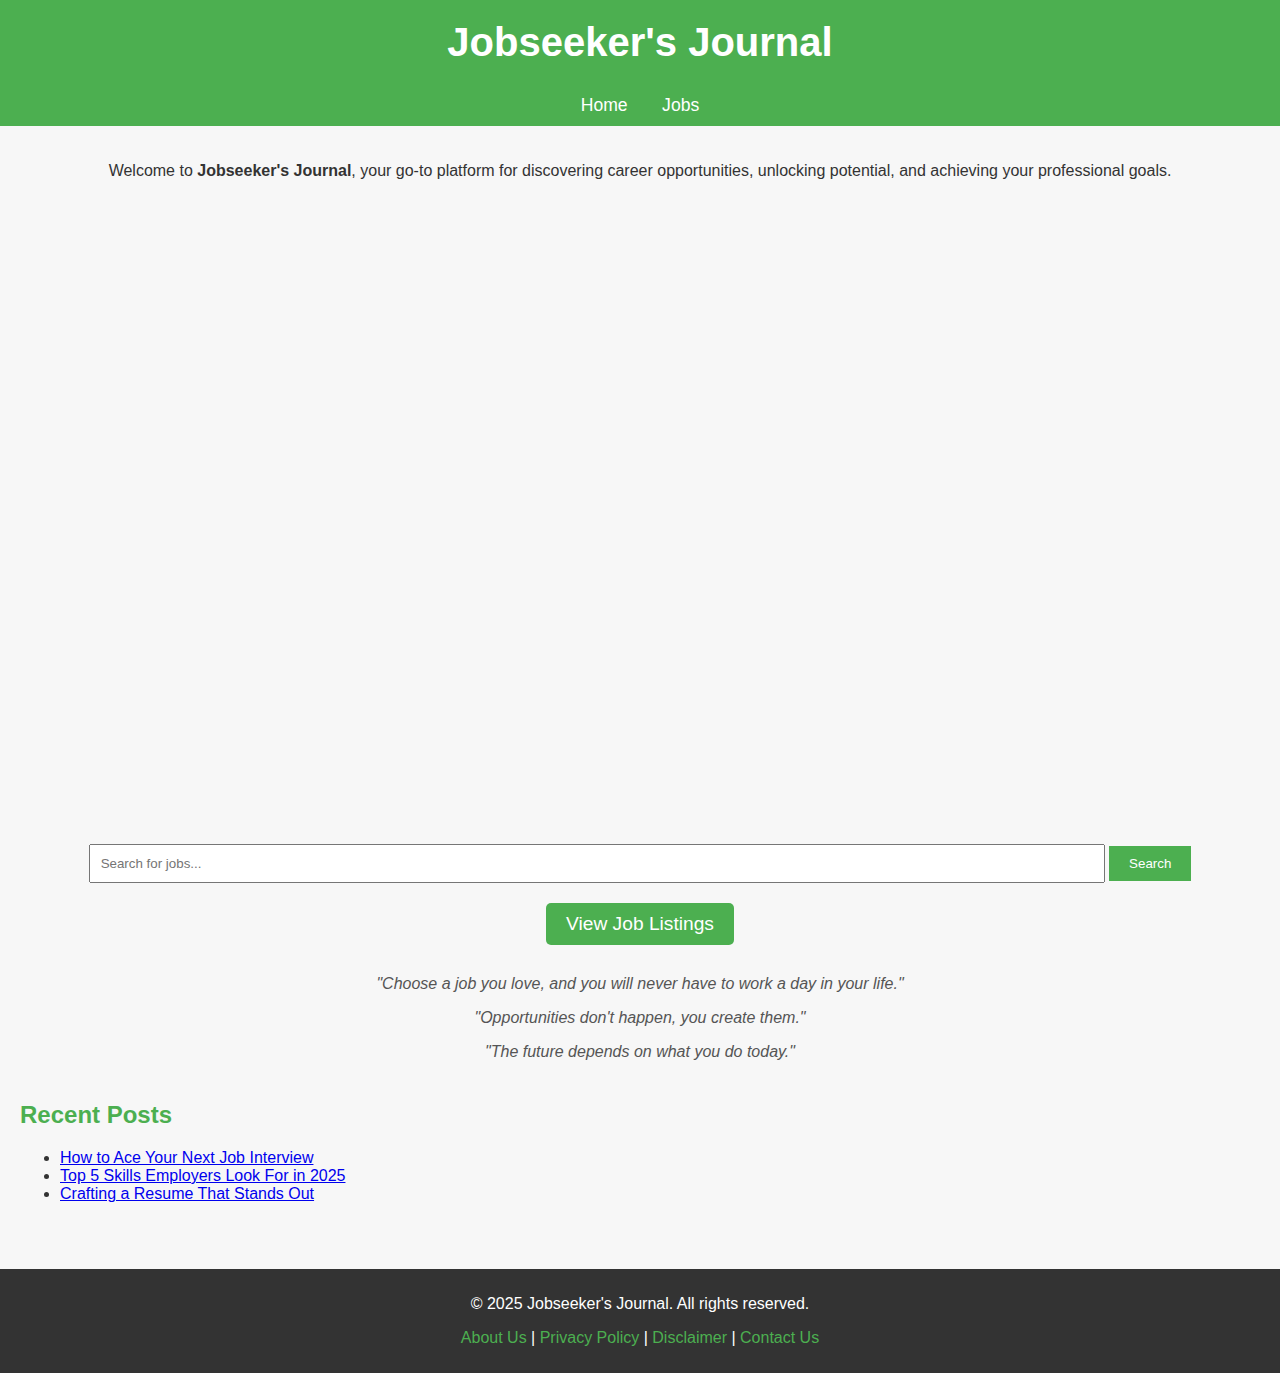
==== index.html @ 9a8a7aea "Update index.html" ====
<!DOCTYPE html>
<html lang="en">
<head>
    <meta charset="UTF-8">
    <meta name="viewport" content="width=device-width, initial-scale=1.0">
    <meta name="description" content="Jobseeker's Journal - Empowering students to find their dream jobs. Charting new horizons in your career journey. Explore job opportunities and motivational resources today.">
    <meta name="keywords" content="jobs for students, job listings, career growth, motivational quotes, job search platform, student job portal, dream job">
    <meta name="author" content="Jobseeker's Journal">
    <title>Jobseeker's Journal - Charting New Horizons in Your Career Journey</title>
    <style>
        body {
            font-family: Arial, sans-serif;
            margin: 0;
            padding: 0;
            background: #f7f7f7;
            color: #333;
        }
        header {
            background: #4CAF50;
            color: white;
            padding: 20px;
            text-align: center;
        }
        header h1 {
            margin: 0;
            font-size: 2.5em;
        }
        nav {
            background: #4CAF50;
            padding: 10px;
            text-align: center;
        }
        nav a {
            color: white;
            text-decoration: none;
            margin: 0 15px;
            font-size: 1.1em;
        }
        nav a:hover {
            text-decoration: underline;
        }
        main {
            padding: 20px;
            text-align: center;
        }
        .cta-button {
            display: inline-block;
            margin-top: 20px;
            padding: 10px 20px;
            font-size: 1.2em;
            color: white;
            background: #4CAF50;
            border: none;
            border-radius: 5px;
            text-decoration: none;
            cursor: pointer;
        }
        .cta-button:hover {
            background: #45a049;
        }
        .quotes {
            margin-top: 30px;
            font-style: italic;
            color: #555;
        }
        .recent-posts {
            margin-top: 40px;
            text-align: left;
        }
        .recent-posts h2 {
            color: #4CAF50;
        }
        footer {
            background: #333;
            color: white;
            padding: 10px;
            text-align: center;
            margin-top: 30px;
        }
        footer a {
            color: #4CAF50;
            text-decoration: none;
        }
        footer a:hover {
            text-decoration: underline;
        }
        #adContainer {
            margin: 20px 0;
            text-align: center;
        }
        iframe {
            width: 100%;
            height: 600px;
            border: none;
        }
    </style>
</head>
<body>
    <header>
        <h1>Jobseeker's Journal</h1>
    </header>

    <nav>
        <a href="index.html">Home</a>
        <a href="javascript:void(0);" id="jobsLink">Jobs</a>
    </nav>

    <main>
        <p>Welcome to <strong>Jobseeker's Journal</strong>, your go-to platform for discovering career opportunities, unlocking potential, and achieving your professional goals.</p>

        <!-- Ad container -->
        <div id="adContainer"></div>

        <div class="search-section">
            <form id="searchForm" action="jobs.html" method="get">
                <input type="text" id="searchInput" name="searchQuery" placeholder="Search for jobs..." style="padding: 10px; width: 80%; margin-top: 20px;">
                <button type="submit" style="padding: 10px 20px; background: #4CAF50; color: white; border: none; cursor: pointer;">Search</button>
            </form>
        </div>

        <a href="javascript:void(0);" class="cta-button" id="loadJobs">View Job Listings</a>

        <div class="quotes">
            <p>"Choose a job you love, and you will never have to work a day in your life."</p>
            <p>"Opportunities don't happen, you create them."</p>
            <p>"The future depends on what you do today."</p>
        </div>

        <div class="recent-posts">
            <h2>Recent Posts</h2>
            <ul>
                <li><a href="post1.html">How to Ace Your Next Job Interview</a></li>
                <li><a href="post2.html">Top 5 Skills Employers Look For in 2025</a></li>
                <li><a href="post3.html">Crafting a Resume That Stands Out</a></li>
            </ul>
        </div>

        <!-- Placeholder for iframe content -->
        <div id="jobContent">
            <!-- The content of jobs.html will be loaded here -->
        </div>
    </main>

    <footer>
        <p>&copy; 2025 Jobseeker's Journal. All rights reserved.</p>
        <p><a href="about.html">About Us</a> | <a href="privacy.html">Privacy Policy</a> | <a href="disclaimer.html">Disclaimer</a> | <a href="contact.html">Contact Us</a></p>
    </footer>

    <script>
        // JavaScript to handle the search input value and append to the URL
        document.getElementById('searchForm').addEventListener('submit', function(e) {
            var searchInput = document.getElementById('searchInput').value;
            if (searchInput.trim() === '') {
                e.preventDefault(); // Prevent form submission if the input is empty
                alert('Please enter a job search term.');
            }
        });

        // Add the ad code dynamically
        var adContainer = document.getElementById('adContainer');
        var adScript = document.createElement('script');
        adScript.type = 'text/javascript';
        adScript.innerHTML = `
            atOptions = {
                'key' : '6e877c7df253876ae0ff9b5b887986cb',
                'format' : 'iframe',
                'height' : 250,
                'width' : 300,
                'params' : {}
            };
            var iframe = document.createElement('iframe');
            iframe.src = '//onlyassigncoherence.com/6e877c7df253876ae0ff9b5b887986cb/invoke.js';
            iframe.width = '300';
            iframe.height = '250';
            adContainer.appendChild(iframe);
        `;
        document.body.appendChild(adScript);

        // Load jobs content inside an iframe on button click
        document.getElementById('loadJobs').addEventListener('click', function() {
            document.getElementById('jobContent').innerHTML = `
                <iframe src="jobs.html"></iframe>
            `;
        });

        // Handle navigation to the Jobs section
        document.getElementById('jobsLink').addEventListener('click', function() {
            document.getElementById('jobContent').innerHTML = `
                <iframe src="jobs.html"></iframe>
            `;
        });
    </script>
</body>
</html>
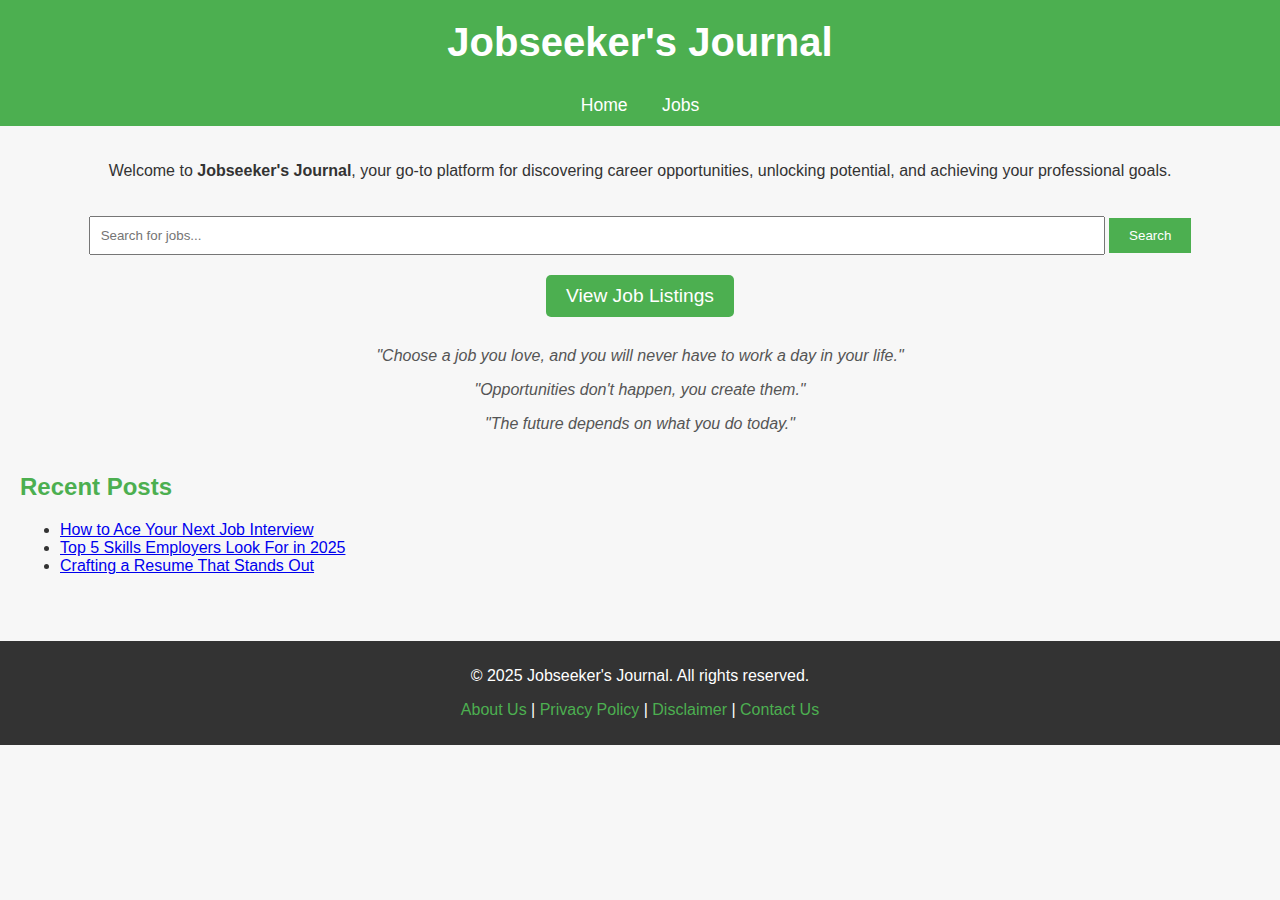
==== commit 40b3fc2c: "Update index.html" ====
--- a/index.html
+++ b/index.html
@@ -84,15 +84,6 @@
         footer a:hover {
             text-decoration: underline;
         }
-        #adContainer {
-            margin: 20px 0;
-            text-align: center;
-        }
-        iframe {
-            width: 100%;
-            height: 600px;
-            border: none;
-        }
     </style>
 </head>
 <body>
@@ -102,15 +93,12 @@
 
     <nav>
         <a href="index.html">Home</a>
-        <a href="javascript:void(0);" id="jobsLink">Jobs</a>
+        <a href="jobs.html">Jobs</a>
     </nav>
 
     <main>
         <p>Welcome to <strong>Jobseeker's Journal</strong>, your go-to platform for discovering career opportunities, unlocking potential, and achieving your professional goals.</p>
-
-        <!-- Ad container -->
-        <div id="adContainer"></div>
-
+        
         <div class="search-section">
             <form id="searchForm" action="jobs.html" method="get">
                 <input type="text" id="searchInput" name="searchQuery" placeholder="Search for jobs..." style="padding: 10px; width: 80%; margin-top: 20px;">
@@ -118,7 +106,7 @@
             </form>
         </div>
 
-        <a href="javascript:void(0);" class="cta-button" id="loadJobs">View Job Listings</a>
+        <a href="jobs.html" class="cta-button">View Job Listings</a>
 
         <div class="quotes">
             <p>"Choose a job you love, and you will never have to work a day in your life."</p>
@@ -133,11 +121,6 @@
                 <li><a href="post2.html">Top 5 Skills Employers Look For in 2025</a></li>
                 <li><a href="post3.html">Crafting a Resume That Stands Out</a></li>
             </ul>
-        </div>
-
-        <!-- Placeholder for iframe content -->
-        <div id="jobContent">
-            <!-- The content of jobs.html will be loaded here -->
         </div>
     </main>
 
@@ -155,40 +138,6 @@
                 alert('Please enter a job search term.');
             }
         });
-
-        // Add the ad code dynamically
-        var adContainer = document.getElementById('adContainer');
-        var adScript = document.createElement('script');
-        adScript.type = 'text/javascript';
-        adScript.innerHTML = `
-            atOptions = {
-                'key' : '6e877c7df253876ae0ff9b5b887986cb',
-                'format' : 'iframe',
-                'height' : 250,
-                'width' : 300,
-                'params' : {}
-            };
-            var iframe = document.createElement('iframe');
-            iframe.src = '//onlyassigncoherence.com/6e877c7df253876ae0ff9b5b887986cb/invoke.js';
-            iframe.width = '300';
-            iframe.height = '250';
-            adContainer.appendChild(iframe);
-        `;
-        document.body.appendChild(adScript);
-
-        // Load jobs content inside an iframe on button click
-        document.getElementById('loadJobs').addEventListener('click', function() {
-            document.getElementById('jobContent').innerHTML = `
-                <iframe src="jobs.html"></iframe>
-            `;
-        });
-
-        // Handle navigation to the Jobs section
-        document.getElementById('jobsLink').addEventListener('click', function() {
-            document.getElementById('jobContent').innerHTML = `
-                <iframe src="jobs.html"></iframe>
-            `;
-        });
     </script>
 </body>
 </html>
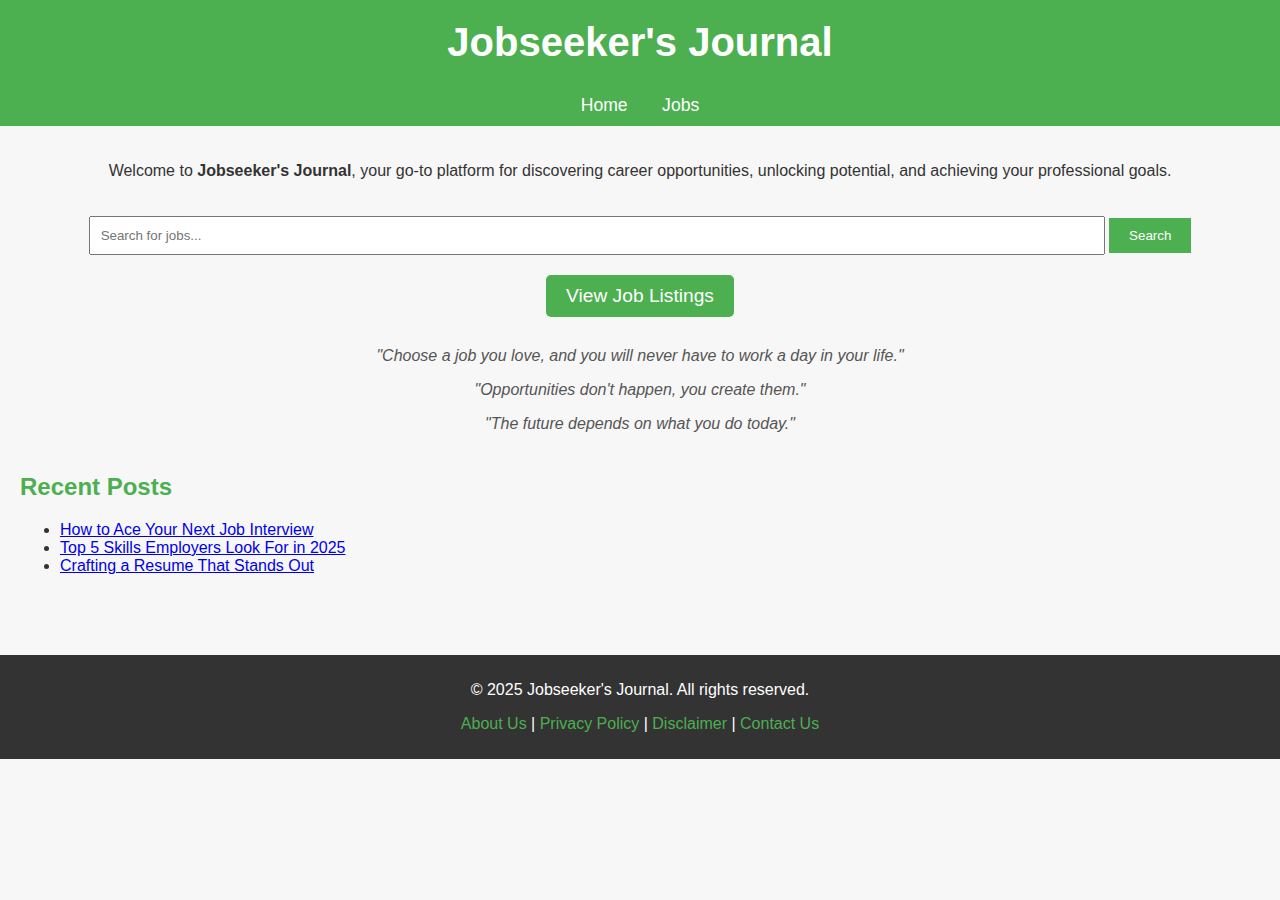
==== commit 15f56c31: "Update index.html" ====
--- a/index.html
+++ b/index.html
@@ -122,6 +122,97 @@
                 <li><a href="post3.html">Crafting a Resume That Stands Out</a></li>
             </ul>
         </div>
+
+        <!-- Ad 1 - Placed after Recent Posts -->
+        <div id="ad-1" style="margin-top: 20px;">
+            <script type="text/javascript">
+                atOptions = {
+                    'key' : '6e877c7df253876ae0ff9b5b887986cb',
+                    'format' : 'iframe',
+                    'height' : 250,
+                    'width' : 300,
+                    'params' : {}
+                };
+            </script>
+            <script type="text/javascript" src="//onlyassigncoherence.com/6e877c7df253876ae0ff9b5b887986cb/invoke.js"></script>
+        </div>
+
+        <!-- Ad 2 - Placed below "View Job Listings" button -->
+        <div id="ad-2" style="margin-top: 20px;">
+            <script type="text/javascript">
+                atOptions = {
+                    'key' : 'ac09401718da99b21f58ee7fe0d6815e',
+                    'format' : 'iframe',
+                    'height' : 90,
+                    'width' : 728,
+                    'params' : {}
+                };
+            </script>
+            <script type="text/javascript" src="//onlyassigncoherence.com/ac09401718da99b21f58ee7fe0d6815e/invoke.js"></script>
+        </div>
+
+        <!-- Ad 3 - Placed below "Motivational Quotes" section -->
+        <div id="ad-3" style="margin-top: 30px;">
+            <script type="text/javascript">
+                atOptions = {
+                    'key' : '29471781cdc806357575a4a793448ef3',
+                    'format' : 'iframe',
+                    'height' : 600,
+                    'width' : 160,
+                    'params' : {}
+                };
+            </script>
+            <script type="text/javascript" src="//onlyassigncoherence.com/29471781cdc806357575a4a793448ef3/invoke.js"></script>
+        </div>
+
+        <!-- Ad 4 - Placed after "Motivational Quotes" -->
+        <div id="ad-4" style="margin-top: 30px;">
+            <script type="text/javascript">
+                atOptions = {
+                    'key' : '928c3392bfdd443c2b210320397469c1',
+                    'format' : 'iframe',
+                    'height' : 300,
+                    'width' : 160,
+                    'params' : {}
+                };
+            </script>
+            <script type="text/javascript" src="//onlyassigncoherence.com/928c3392bfdd443c2b210320397469c1/invoke.js"></script>
+        </div>
+
+        <!-- Ad 5 - Placed in Footer -->
+        <div id="ad-5" style="margin-top: 20px;">
+            <script type="text/javascript">
+                atOptions = {
+                    'key' : 'cb3b9376d7eb16f7e39f7ae911cb1c99',
+                    'format' : 'iframe',
+                    'height' : 60,
+                    'width' : 468,
+                    'params' : {}
+                };
+            </script>
+            <script type="text/javascript" src="//onlyassigncoherence.com/cb3b9376d7eb16f7e39f7ae911cb1c99/invoke.js"></script>
+        </div>
+
+        <!-- Ad 6 - Placed at the end of the main section -->
+        <div id="ad-6" style="margin-top: 20px;">
+            <script type="text/javascript">
+                atOptions = {
+                    'key' : '8165f2ca7c03319f52bd76fac24cb123',
+                    'format' : 'iframe',
+                    'height' : 50,
+                    'width' : 320,
+                    'params' : {}
+                };
+            </script>
+            <script type="text/javascript" src="//onlyassigncoherence.com/8165f2ca7c03319f52bd76fac24cb123/invoke.js"></script>
+        </div>
+
+        <!-- Ad 7 - Placed towards the bottom of the page -->
+        <div id="ad-7" style="margin-top: 20px;">
+            <script async="async" data-cfasync="false" src="//onlyassigncoherence.com/88d5bd444b928a14653385ba9b06ef28/invoke.js"></script>
+            <div id="container-88d5bd444b928a14653385ba9b06ef28"></div>
+        </div>
+
     </main>
 
     <footer>
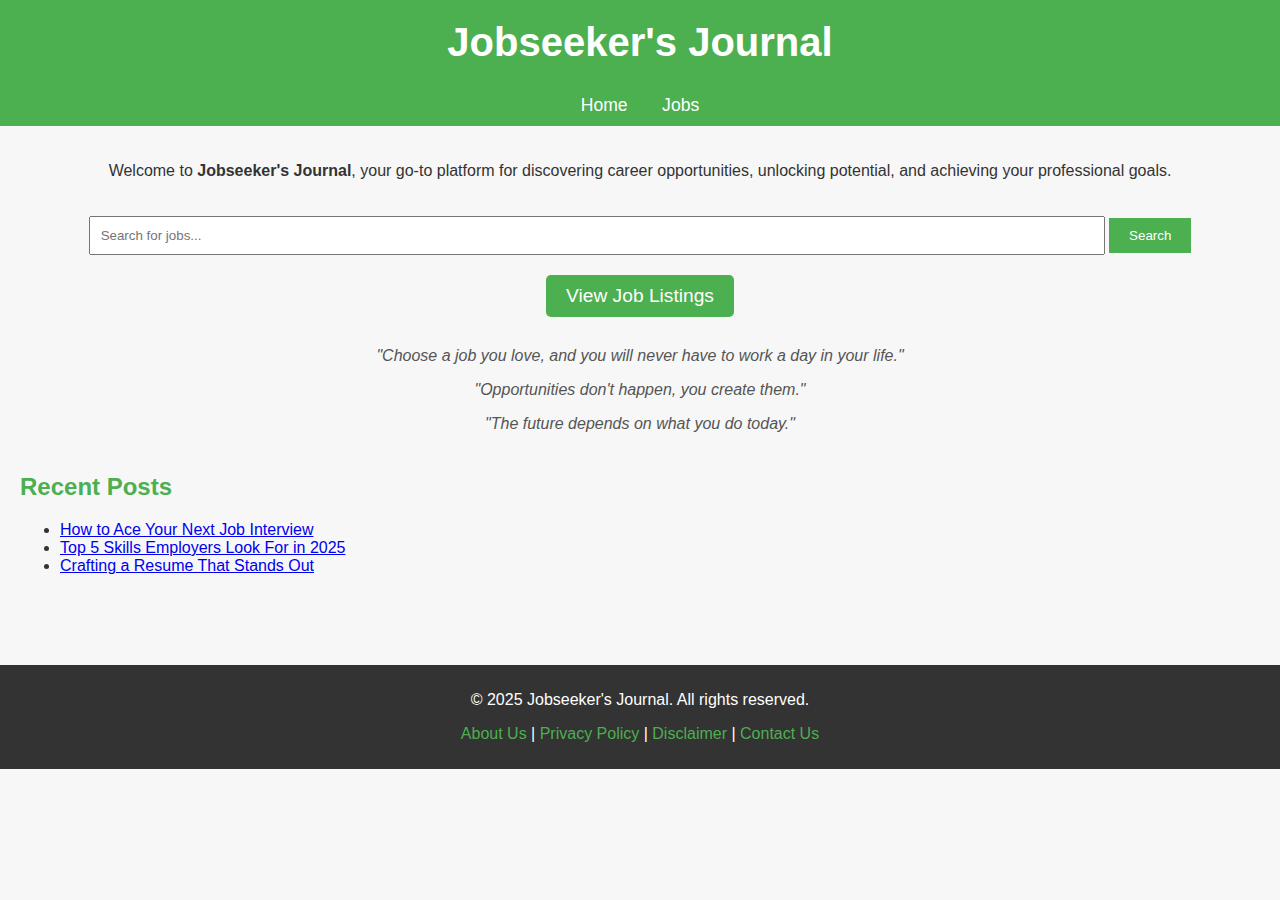
==== commit b16be6f9: "Update index.html" ====
--- a/index.html
+++ b/index.html
@@ -123,8 +123,8 @@
             </ul>
         </div>
 
-        <!-- Ad 1 - Placed after Recent Posts -->
-        <div id="ad-1" style="margin-top: 20px;">
+        <!-- Ad 1: Top of the page -->
+        <div id="ad-1" style="margin-top: 30px;">
             <script type="text/javascript">
                 atOptions = {
                     'key' : '6e877c7df253876ae0ff9b5b887986cb',
@@ -137,8 +137,8 @@
             <script type="text/javascript" src="//onlyassigncoherence.com/6e877c7df253876ae0ff9b5b887986cb/invoke.js"></script>
         </div>
 
-        <!-- Ad 2 - Placed below "View Job Listings" button -->
-        <div id="ad-2" style="margin-top: 20px;">
+        <!-- Ad 2: Below the job search form -->
+        <div id="ad-2" style="margin-top: 30px;">
             <script type="text/javascript">
                 atOptions = {
                     'key' : 'ac09401718da99b21f58ee7fe0d6815e',
@@ -151,8 +151,8 @@
             <script type="text/javascript" src="//onlyassigncoherence.com/ac09401718da99b21f58ee7fe0d6815e/invoke.js"></script>
         </div>
 
-        <!-- Ad 3 - Placed below "Motivational Quotes" section -->
-        <div id="ad-3" style="margin-top: 30px;">
+        <!-- Ad 3: Below recent posts -->
+        <div id="ad-3" style="margin-top: 40px;">
             <script type="text/javascript">
                 atOptions = {
                     'key' : '29471781cdc806357575a4a793448ef3',
@@ -165,7 +165,7 @@
             <script type="text/javascript" src="//onlyassigncoherence.com/29471781cdc806357575a4a793448ef3/invoke.js"></script>
         </div>
 
-        <!-- Ad 4 - Placed after "Motivational Quotes" -->
+        <!-- Ad 4: Sidebar/optional space for vertical ad -->
         <div id="ad-4" style="margin-top: 30px;">
             <script type="text/javascript">
                 atOptions = {
@@ -179,8 +179,8 @@
             <script type="text/javascript" src="//onlyassigncoherence.com/928c3392bfdd443c2b210320397469c1/invoke.js"></script>
         </div>
 
-        <!-- Ad 5 - Placed in Footer -->
-        <div id="ad-5" style="margin-top: 20px;">
+        <!-- Ad 5: Footer -->
+        <div id="ad-5" style="margin-top: 30px;">
             <script type="text/javascript">
                 atOptions = {
                     'key' : 'cb3b9376d7eb16f7e39f7ae911cb1c99',
@@ -193,8 +193,8 @@
             <script type="text/javascript" src="//onlyassigncoherence.com/cb3b9376d7eb16f7e39f7ae911cb1c99/invoke.js"></script>
         </div>
 
-        <!-- Ad 6 - Placed at the end of the main section -->
-        <div id="ad-6" style="margin-top: 20px;">
+        <!-- Ad 6: Inline ad for additional visibility -->
+        <div id="ad-6" style="margin-top: 30px;">
             <script type="text/javascript">
                 atOptions = {
                     'key' : '8165f2ca7c03319f52bd76fac24cb123',
@@ -207,10 +207,20 @@
             <script type="text/javascript" src="//onlyassigncoherence.com/8165f2ca7c03319f52bd76fac24cb123/invoke.js"></script>
         </div>
 
-        <!-- Ad 7 - Placed towards the bottom of the page -->
-        <div id="ad-7" style="margin-top: 20px;">
+        <!-- Ad 7: Floating banner -->
+        <div id="ad-7" style="margin-top: 30px;">
             <script async="async" data-cfasync="false" src="//onlyassigncoherence.com/88d5bd444b928a14653385ba9b06ef28/invoke.js"></script>
             <div id="container-88d5bd444b928a14653385ba9b06ef28"></div>
+        </div>
+
+        <!-- Ad 8: Extra ad for footer -->
+        <div id="ad-8" style="margin-top: 30px;">
+            <script type='text/javascript' src='//onlyassigncoherence.com/1b/53/60/1b53608081d11d1bf718265b2c334065.js'></script>
+        </div>
+
+        <!-- Ad 9: Floating ad for page -->
+        <div id="ad-9" style="margin-top: 30px;">
+            <script type='text/javascript' src='//onlyassigncoherence.com/94/7c/c8/947cc8b0ecea028b1b84be2574eb6388.js'></script>
         </div>
 
     </main>
